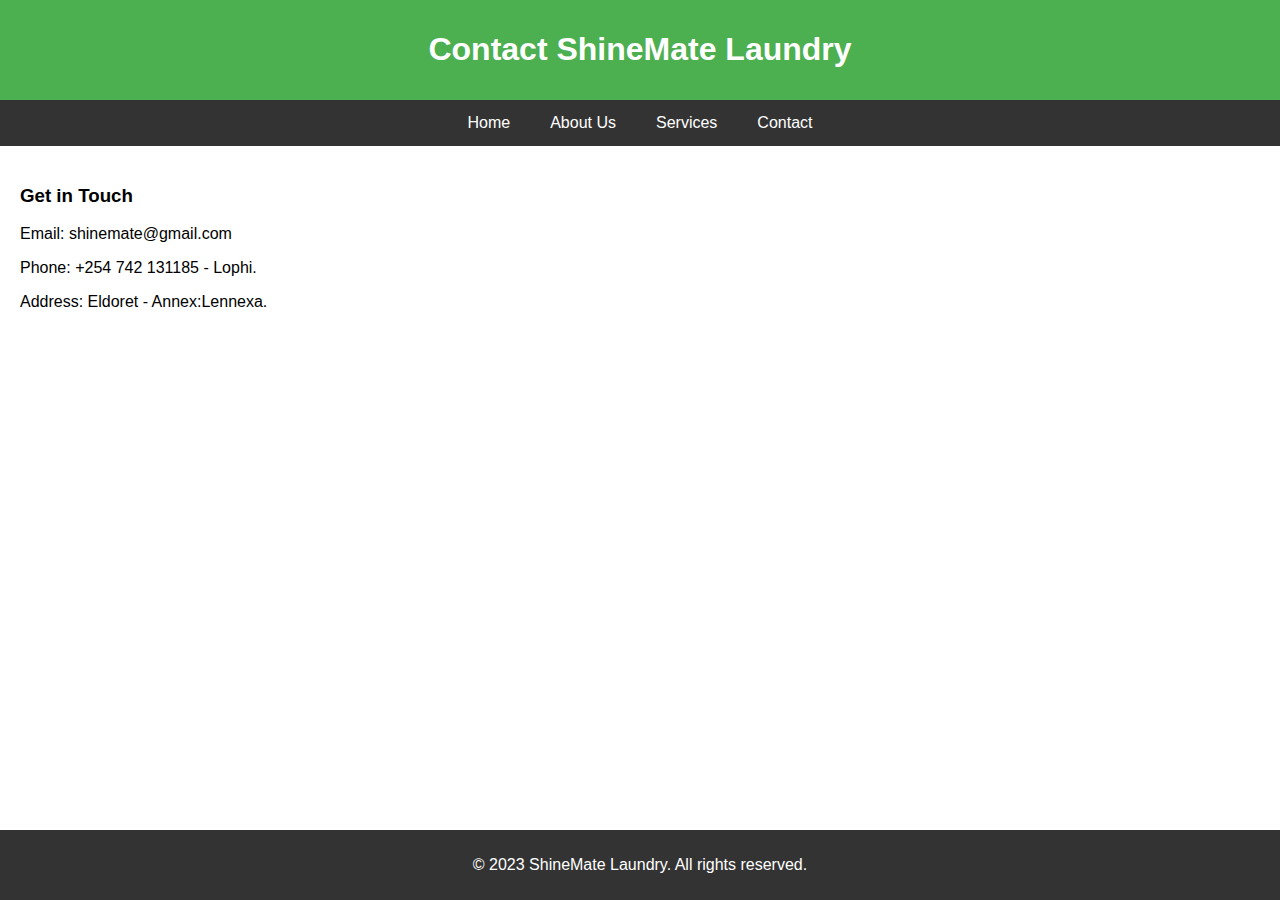
==== contact.html @ 0fcfac11 "Fixed repository structure and updated contact form" ====
<!DOCTYPE html>
<html lang="en">
<head>
  <meta charset="UTF-8">
  <meta name="viewport" content="width=device-width, initial-scale=1.0">
  <title>Contact Us - ShineMate Laundry</title>
  <style>
    body {
      font-family: Arial, sans-serif;
      margin: 0;
      padding: 0;
      box-sizing: border-box;
    }
    header {
      background-color: #4CAF50;
      color: white;
      padding: 10px 20px;
      text-align: center;
    }
    nav {
      display: flex;
      justify-content: center;
      background-color: #333;
    }
    nav a {
      color: white;
      padding: 14px 20px;
      text-decoration: none;
      text-align: center;
    }
    nav a:hover {
      background-color: #575757;
    }
    .content {
      padding: 20px;
    }
    footer {
      background-color: #333;
      color: white;
      text-align: center;
      padding: 10px 0;
      position: fixed;
      width: 100%;
      bottom: 0;
    }
  </style>
</head>
<body>
  <header>
    <h1>Contact ShineMate Laundry</h1>
  </header>
  <nav>
    <a href="index.html">Home</a>
    <a href="about.html">About Us</a>
    <a href="services.html">Services</a>
    <a href="contact.html">Contact</a>
  </nav>
  <div class="content">
    <h3>Get in Touch</h3>
    <p>Email: shinemate@gmail.com</p>
    <p>Phone: +254 742 131185 - Lophi.</p>
    <p>Address: Eldoret - Annex:Lennexa.</p>
  </div>
  <footer>
    <p>&copy; 2023 ShineMate Laundry. All rights reserved.</p>
  </footer>
</body>
</html>
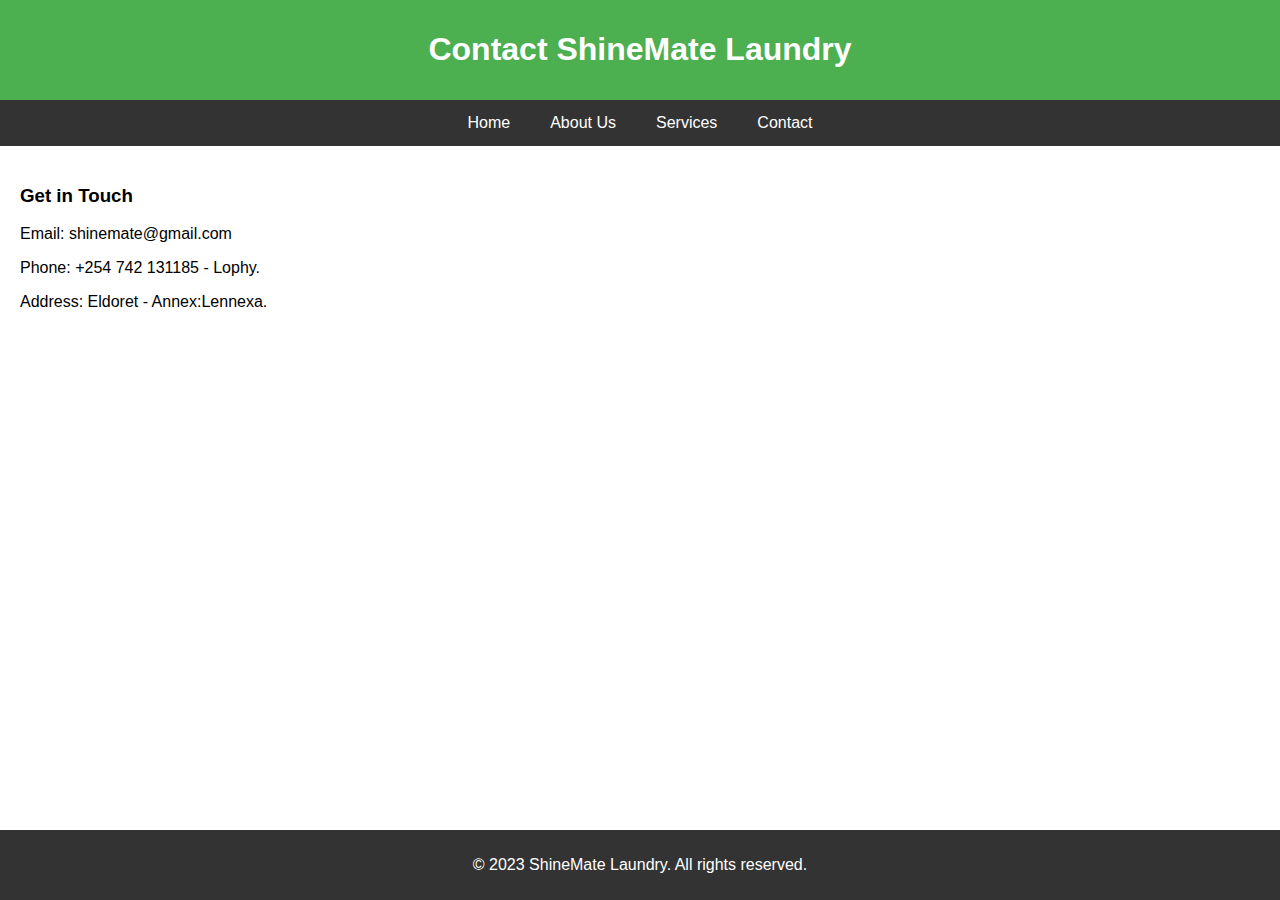
==== commit fc1532e3: "Updated the name Lophi to Lophy in the contact.html" ====
--- a/contact.html
+++ b/contact.html
@@ -58,7 +58,7 @@
   <div class="content">
     <h3>Get in Touch</h3>
     <p>Email: shinemate@gmail.com</p>
-    <p>Phone: +254 742 131185 - Lophi.</p>
+    <p>Phone: +254 742 131185 - Lophy.</p>
     <p>Address: Eldoret - Annex:Lennexa.</p>
   </div>
   <footer>
